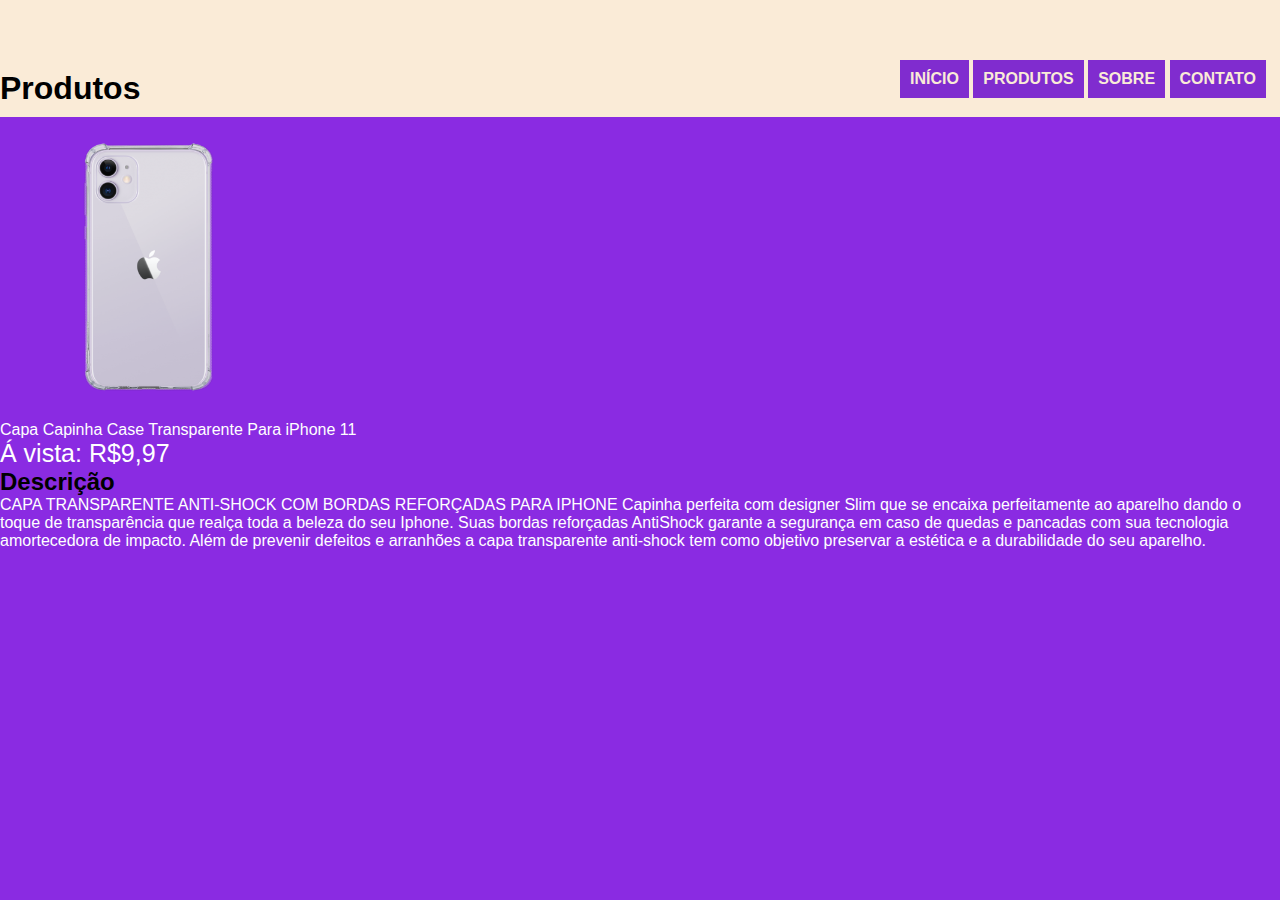
==== capa-de-iphone-11-1.html @ 09b701e1 "adiciona produtos ao sites" ====
<!DOCTYPE html>
<html>
<head>
    <meta charset='utf-8'>
    <meta http-equiv='X-UA-Compatible' content='IE=edge'>
    <title>Produtos</title>
    <meta name='viewport' content='width=device-width, initial-scale=1'>
    <link rel='stylesheet' type='text/css' media='screen' href='_css/style.css'>
    <script src='main.js'></script>
</head>
<body>
    <header id="cabecalho">
        <nav id="menu">
            <h1>Produtos</h1>
            <ul>
                <li><a href="index.html">Início</a></li>
                <li><a href="produtos.html">Produtos</a></li>
                <li><a href="sobre.html">Sobre</a></li>
                <li><a href="contato.html">Contato</a></li>
            </ul>
        </nav>
    </header>
    <main class="produtos">
        <section>
            <img src="img/capa de iphone 11- 1.png" alt="" srcset="">
            <p>Capa Capinha Case Transparente Para iPhone 11 </p>
            <p class="precoDesc"> Á vista: R$9,97</p>
            <h2>Descrição</h2>
            <p>CAPA TRANSPARENTE ANTI-SHOCK COM BORDAS REFORÇADAS PARA IPHONE

                Capinha perfeita com designer Slim que se encaixa perfeitamente ao aparelho dando o toque de transparência que realça toda a beleza do seu Iphone.
                
                Suas bordas reforçadas AntiShock garante a segurança em caso de quedas e pancadas com sua tecnologia amortecedora de impacto.
                
                Além de prevenir defeitos e arranhões a capa transparente anti-shock tem como objetivo preservar a estética e a durabilidade do seu aparelho.
                </p>
        </section>
        

</body>
</html>
---- _css/style.css ----
*{
    margin: 0;
    padding: 0;
    font-family: Verdana, Geneva, Tahoma, sans-serif;
}

nav#menu ul{
    text-transform: uppercase;
    list-style-type:none;
    position: absolute;
    top: 60px;
    left: 900px;
}
nav#menu{
    display: block;
}

nav#menu li{
    display: inline-block;
    background-color: rgb(128, 44, 207);
    padding: 10px;
}

body{
    background: blueviolet;
}
header{
    background-color: antiquewhite;
    padding-top: 70px;
    padding-bottom: 10px;
    position: relative;
}

/*Pseudroclasses para estilização de menu de navegação*/
nav#menu a:link{
    text-decoration: none;
    color: antiquewhite;
    font-weight: bolder;
}
nav#menu a:visited{
    text-decoration: none;
    color: antiquewhite;
    font-weight: bolder;
}
nav#menu a:hover{
    color: rgb(132, 110, 153);
}
nav#menu li:hover{
    background-color: rgb(86, 2, 165);
}

/* Manipulação e imagens do projeto, na página produtos */
.produtos img{
    max-width: 300px;

}
.produtos p{
    color: white;
}

.precoDesc{
    font-size: 25px;
}
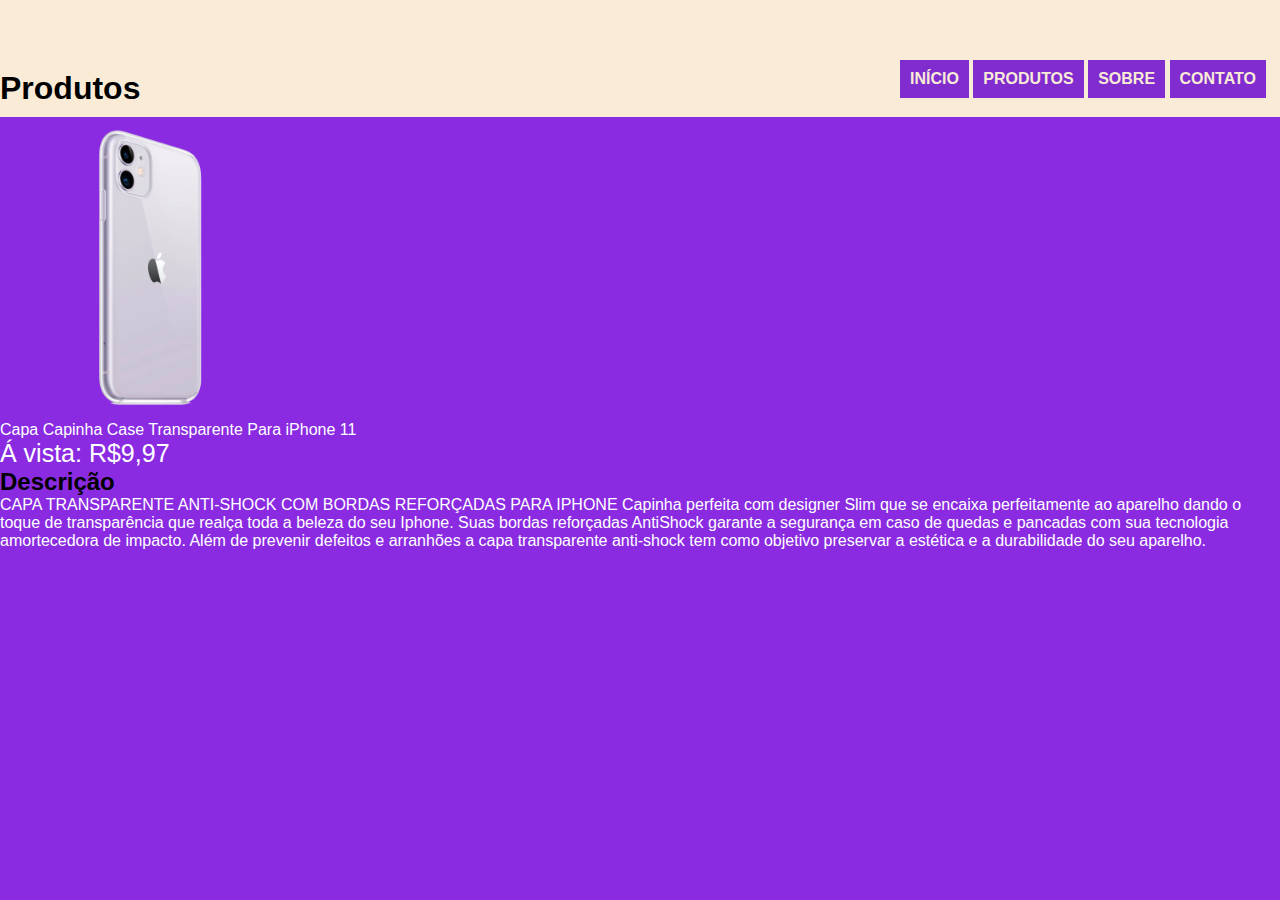
==== commit 4870d491: "adiciona produtos ao site" ====
--- a/capa-de-iphone-11-1.html
+++ b/capa-de-iphone-11-1.html
@@ -22,7 +22,7 @@
     </header>
     <main class="produtos">
         <section>
-            <img src="img/capa de iphone 11- 1.png" alt="" srcset="">
+            <img src="img/iphone 11-1-2.webp" alt="" srcset="">
             <p>Capa Capinha Case Transparente Para iPhone 11 </p>
             <p class="precoDesc"> Á vista: R$9,97</p>
             <h2>Descrição</h2>
